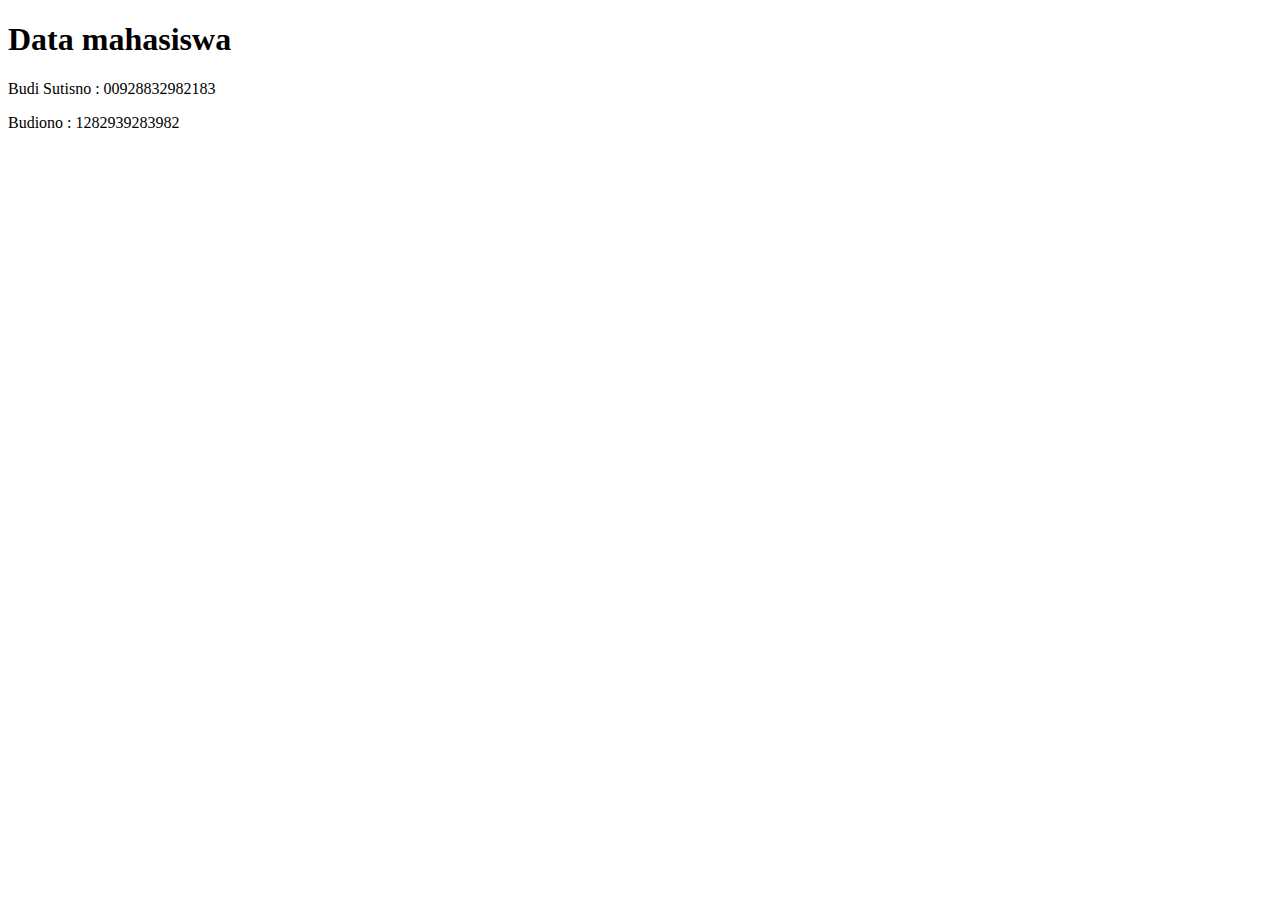
==== datadarimahasiswa.html @ 1a88fe6a "ganti nama" ====
<!DOCTYPE html>
<html lang="en">
<head>
    <meta charset="UTF-8">
    <meta name="viewport" content="width=device-width, initial-scale=1.0">
    <title>Document</title>
</head>
<body>
    <h1>Data mahasiswa</h1>
    <p>Budi Sutisno : 00928832982183</p>
    <p>Budiono : 1282939283982</p>
</body>
</html>
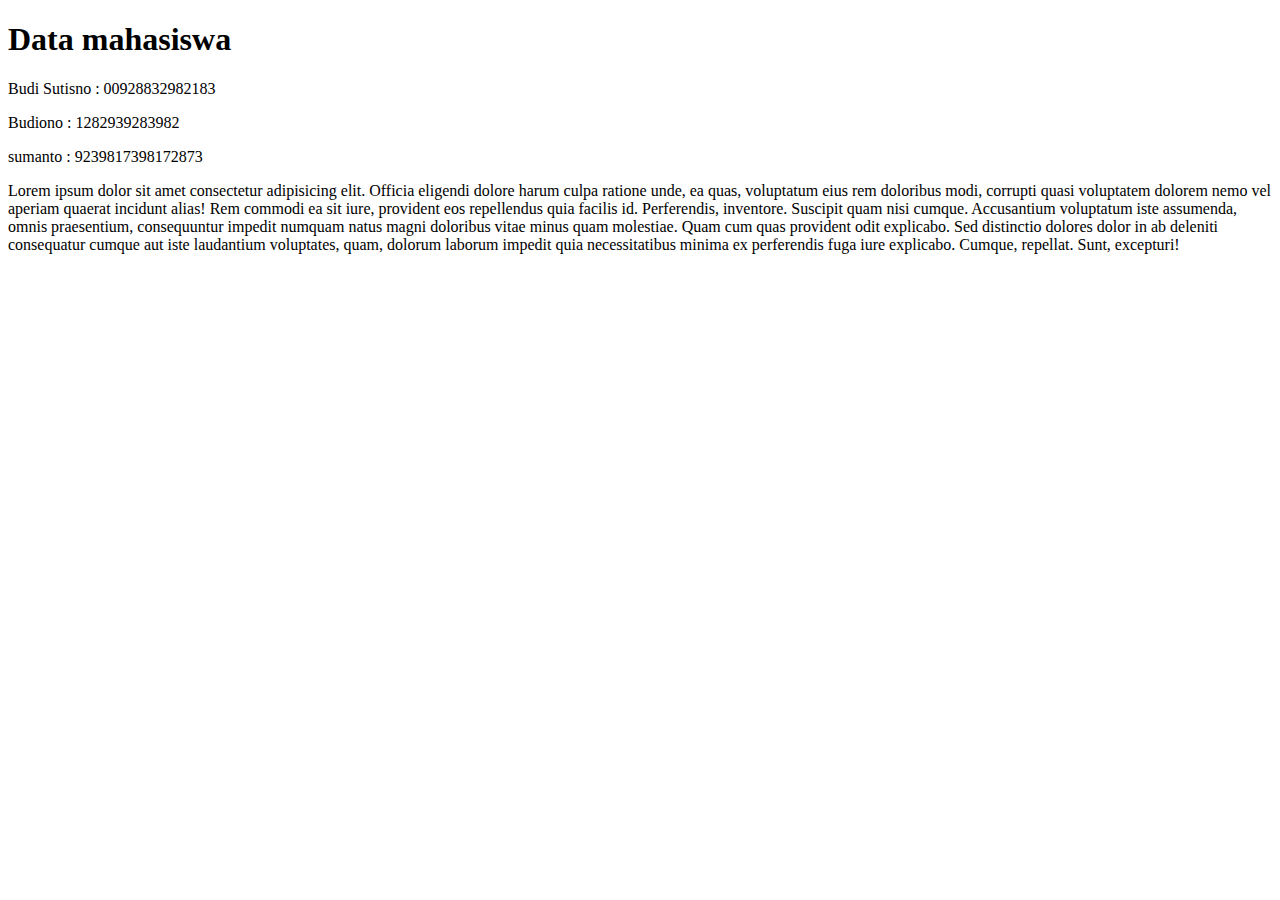
==== commit 8a151f6d: "edit sedikit" ====
--- a/datadarimahasiswa.html
+++ b/datadarimahasiswa.html
@@ -9,5 +9,7 @@
     <h1>Data mahasiswa</h1>
     <p>Budi Sutisno : 00928832982183</p>
     <p>Budiono : 1282939283982</p>
+    <p>sumanto : 9239817398172873</p>
+    <p>Lorem ipsum dolor sit amet consectetur adipisicing elit. Officia eligendi dolore harum culpa ratione unde, ea quas, voluptatum eius rem doloribus modi, corrupti quasi voluptatem dolorem nemo vel aperiam quaerat incidunt alias! Rem commodi ea sit iure, provident eos repellendus quia facilis id. Perferendis, inventore. Suscipit quam nisi cumque. Accusantium voluptatum iste assumenda, omnis praesentium, consequuntur impedit numquam natus magni doloribus vitae minus quam molestiae. Quam cum quas provident odit explicabo. Sed distinctio dolores dolor in ab deleniti consequatur cumque aut iste laudantium voluptates, quam, dolorum laborum impedit quia necessitatibus minima ex perferendis fuga iure explicabo. Cumque, repellat. Sunt, excepturi!</p>
 </body>
 </html>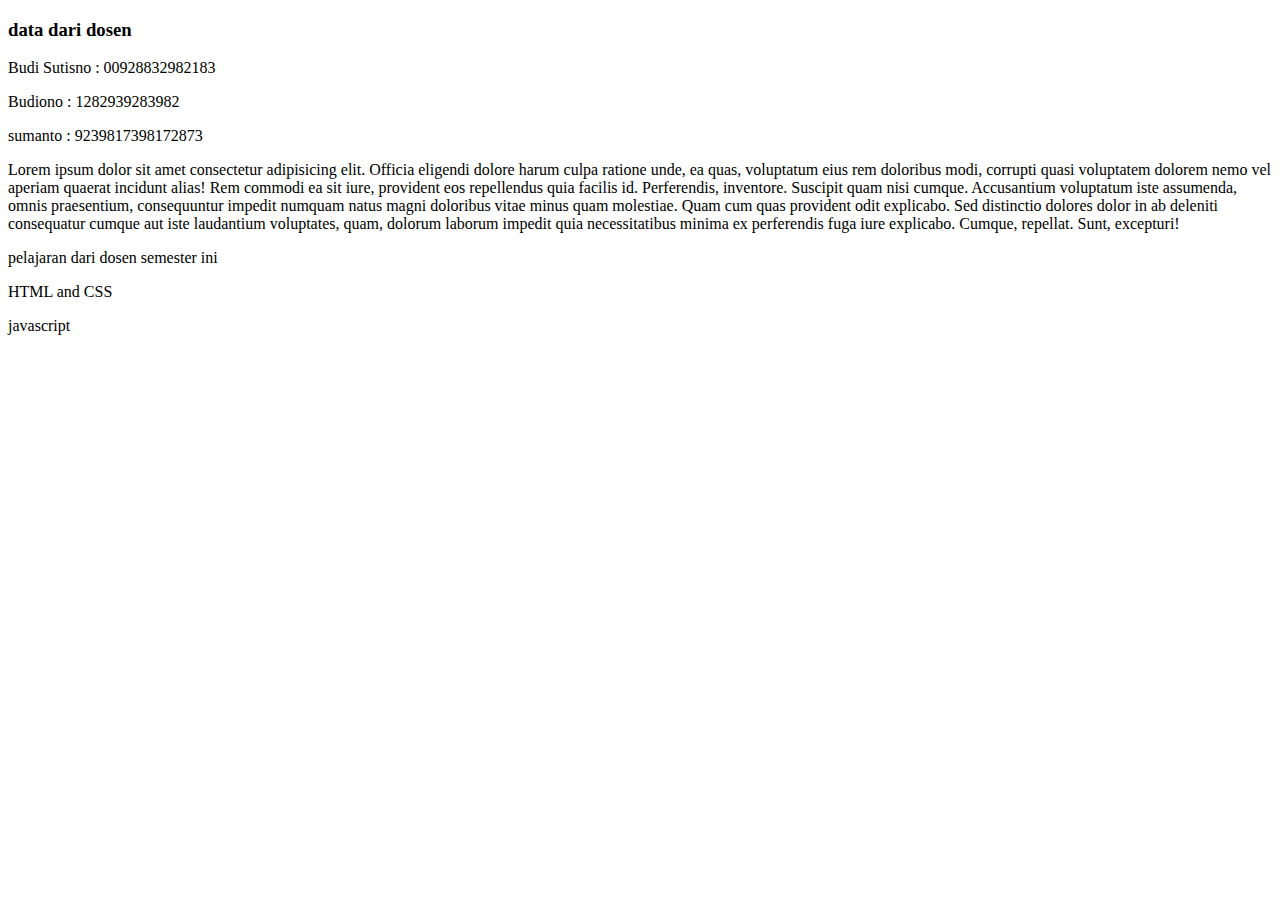
==== commit 2d30fbac: "tambahkan sedikit text" ====
--- a/datadarimahasiswa.html
+++ b/datadarimahasiswa.html
@@ -6,10 +6,15 @@
     <title>Document</title>
 </head>
 <body>
-    <h1>Data mahasiswa</h1>
+    <h3>data dari dosen</h3>
     <p>Budi Sutisno : 00928832982183</p>
     <p>Budiono : 1282939283982</p>
     <p>sumanto : 9239817398172873</p>
     <p>Lorem ipsum dolor sit amet consectetur adipisicing elit. Officia eligendi dolore harum culpa ratione unde, ea quas, voluptatum eius rem doloribus modi, corrupti quasi voluptatem dolorem nemo vel aperiam quaerat incidunt alias! Rem commodi ea sit iure, provident eos repellendus quia facilis id. Perferendis, inventore. Suscipit quam nisi cumque. Accusantium voluptatum iste assumenda, omnis praesentium, consequuntur impedit numquam natus magni doloribus vitae minus quam molestiae. Quam cum quas provident odit explicabo. Sed distinctio dolores dolor in ab deleniti consequatur cumque aut iste laudantium voluptates, quam, dolorum laborum impedit quia necessitatibus minima ex perferendis fuga iure explicabo. Cumque, repellat. Sunt, excepturi!</p>
+
+
+    <p> pelajaran dari dosen semester ini</p>
+    <p>HTML and CSS</p>
+    <p>javascript</p>
 </body>
 </html>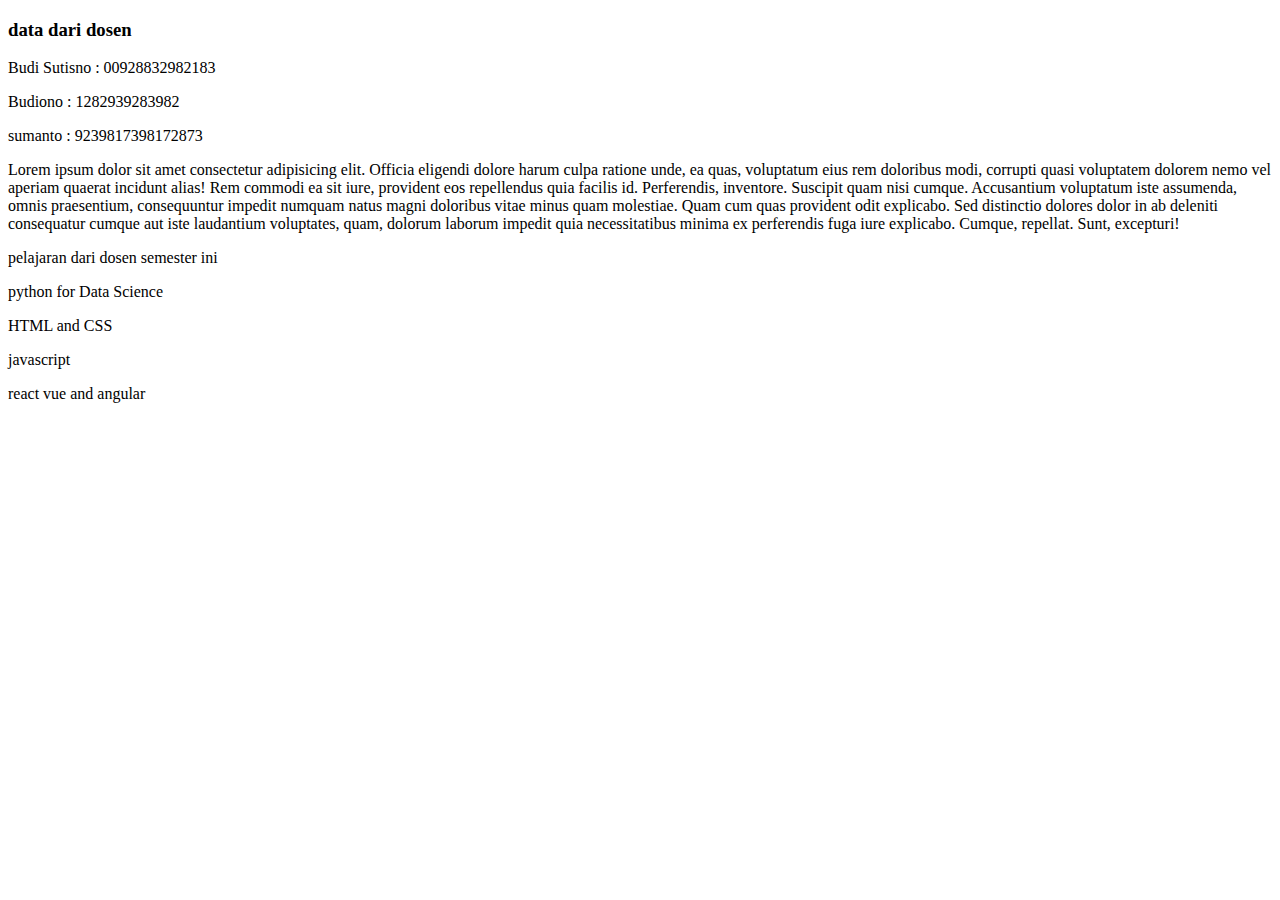
==== commit 8e3f4c01: "update ke2" ====
--- a/datadarimahasiswa.html
+++ b/datadarimahasiswa.html
@@ -14,7 +14,9 @@
 
 
     <p> pelajaran dari dosen semester ini</p>
+    <p>python for Data Science</p>
     <p>HTML and CSS</p>
     <p>javascript</p>
+    <p>react vue and angular</p>
 </body>
 </html>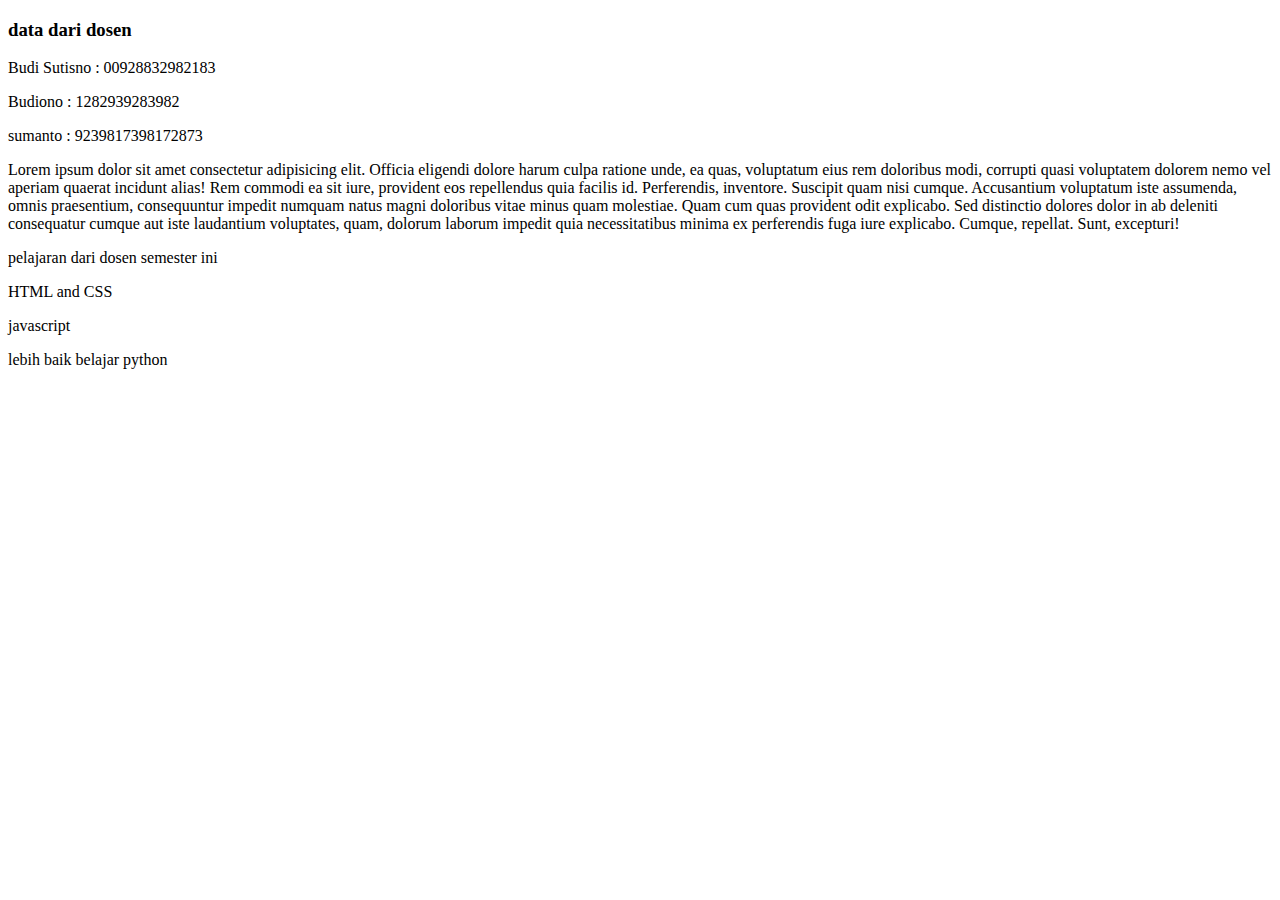
==== commit a27b0db6: "mencoba conflig merge" ====
--- a/datadarimahasiswa.html
+++ b/datadarimahasiswa.html
@@ -14,9 +14,8 @@
 
 
     <p> pelajaran dari dosen semester ini</p>
-    <p>python for Data Science</p>
     <p>HTML and CSS</p>
     <p>javascript</p>
-    <p>react vue and angular</p>
+    <p>lebih baik belajar python</p>
 </body>
 </html>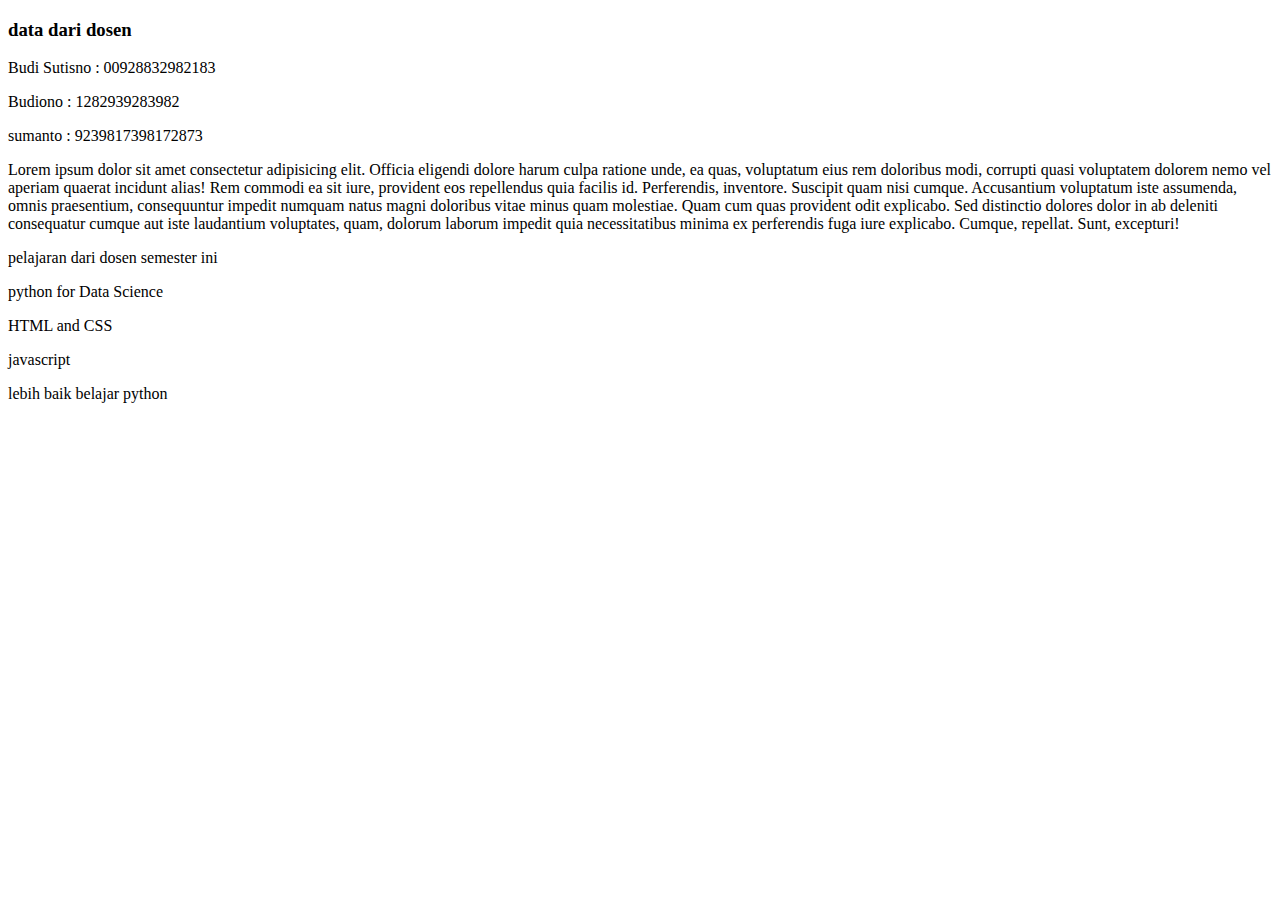
==== commit 74227315: "saya berhasil belajar git" ====
--- a/datadarimahasiswa.html
+++ b/datadarimahasiswa.html
@@ -14,6 +14,7 @@
 
 
     <p> pelajaran dari dosen semester ini</p>
+    <p>python for Data Science</p>
     <p>HTML and CSS</p>
     <p>javascript</p>
     <p>lebih baik belajar python</p>
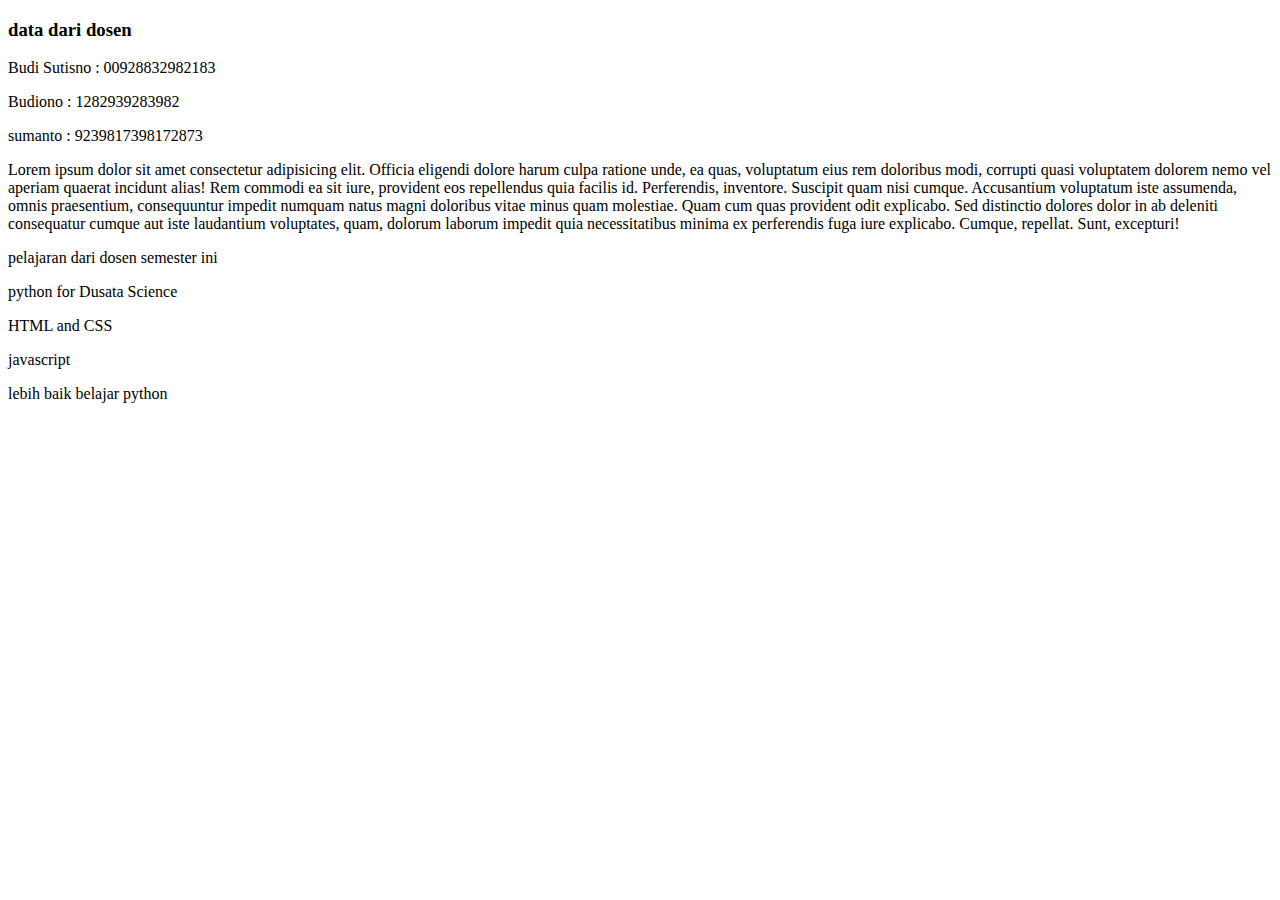
==== commit af3034a2: "merged conflig when update github in same code before me remote push from git" ====
--- a/datadarimahasiswa.html
+++ b/datadarimahasiswa.html
@@ -14,7 +14,7 @@
 
 
     <p> pelajaran dari dosen semester ini</p>
-    <p>python for Data Science</p>
+    <p>python for Dusata Science</p>
     <p>HTML and CSS</p>
     <p>javascript</p>
     <p>lebih baik belajar python</p>
